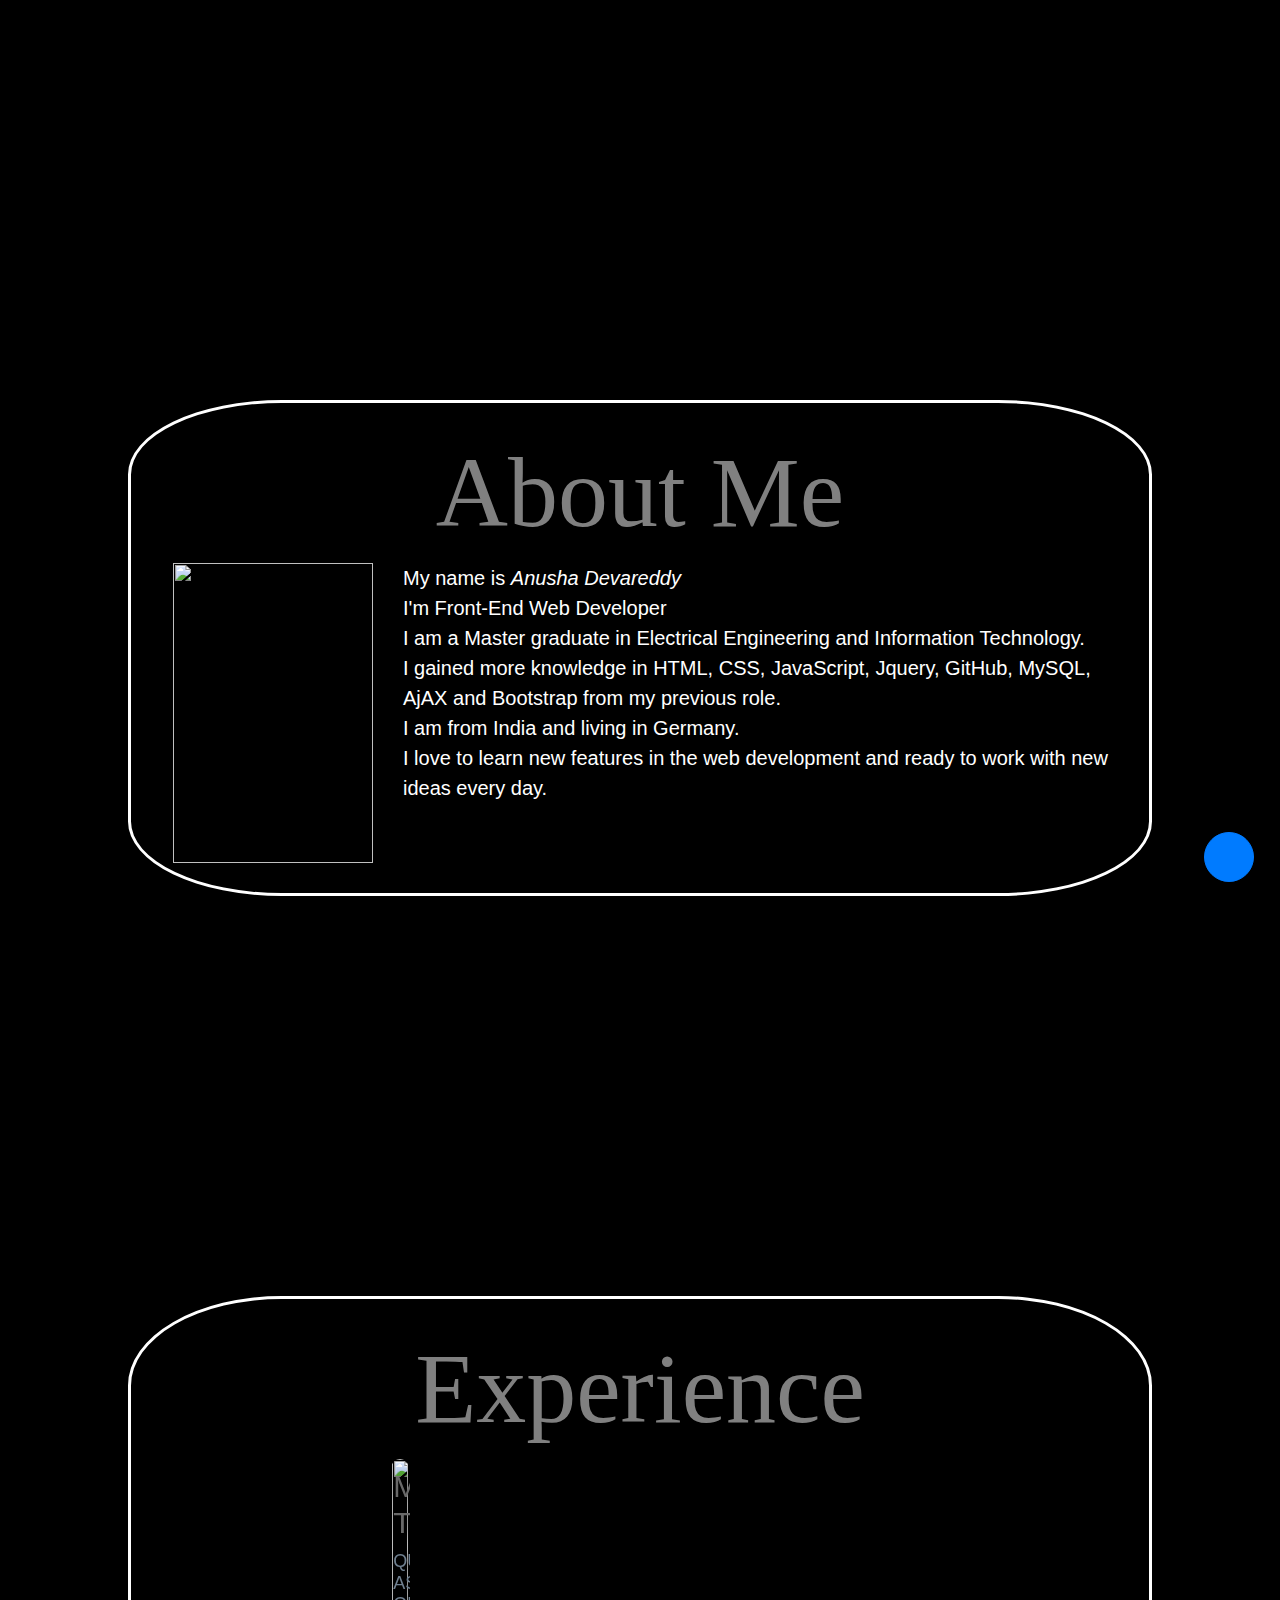
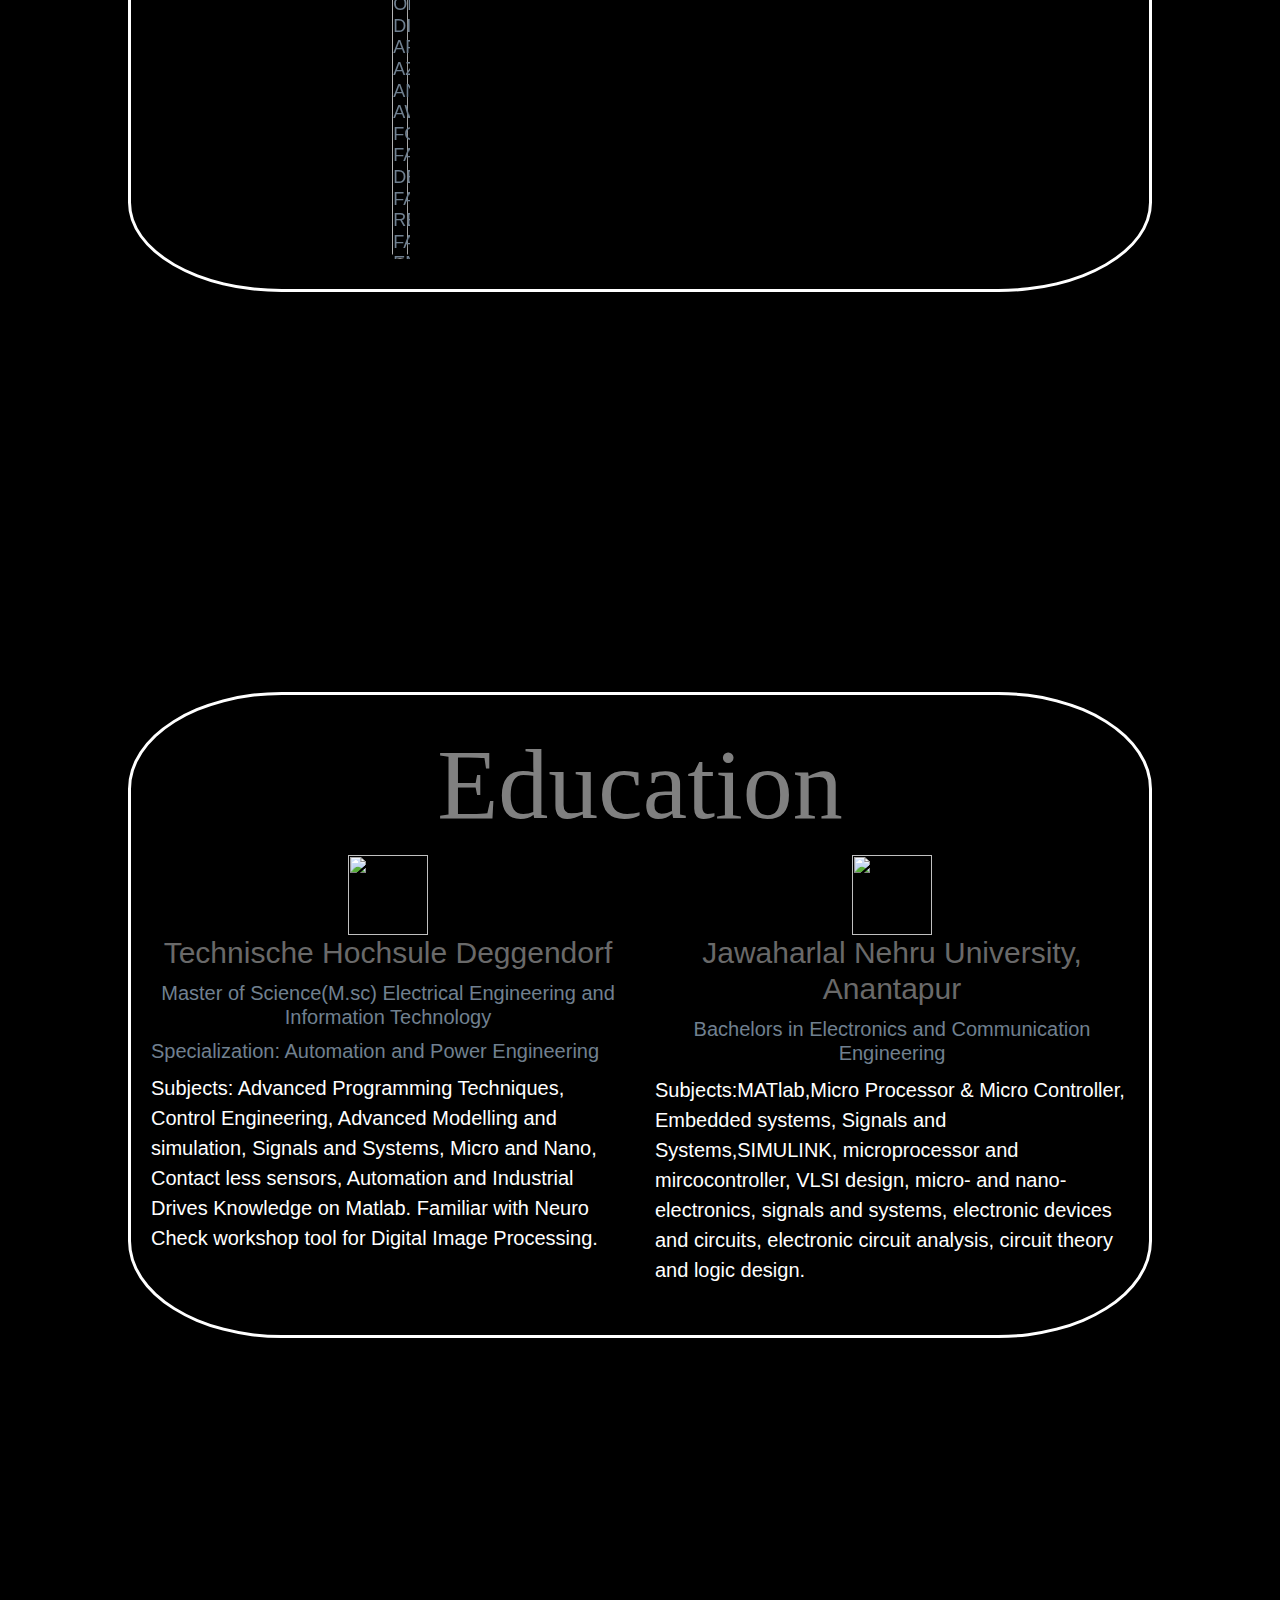
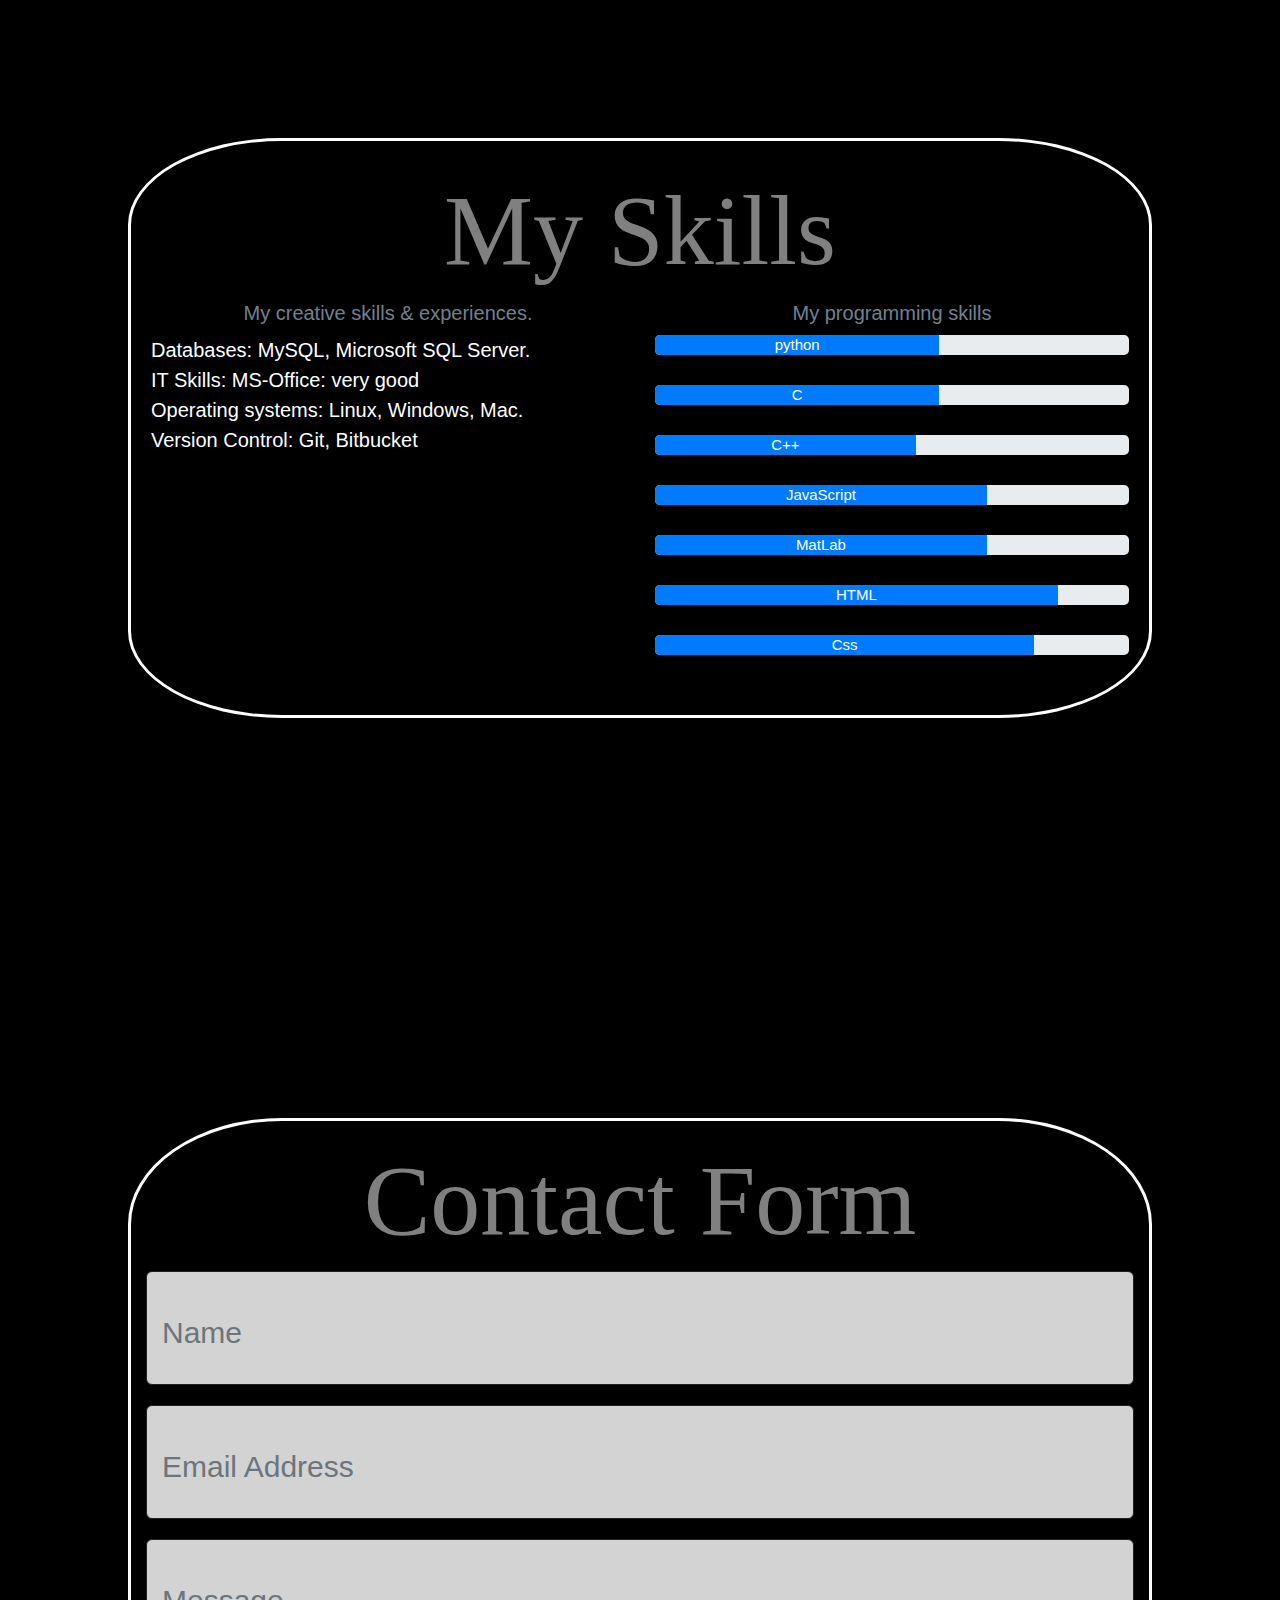
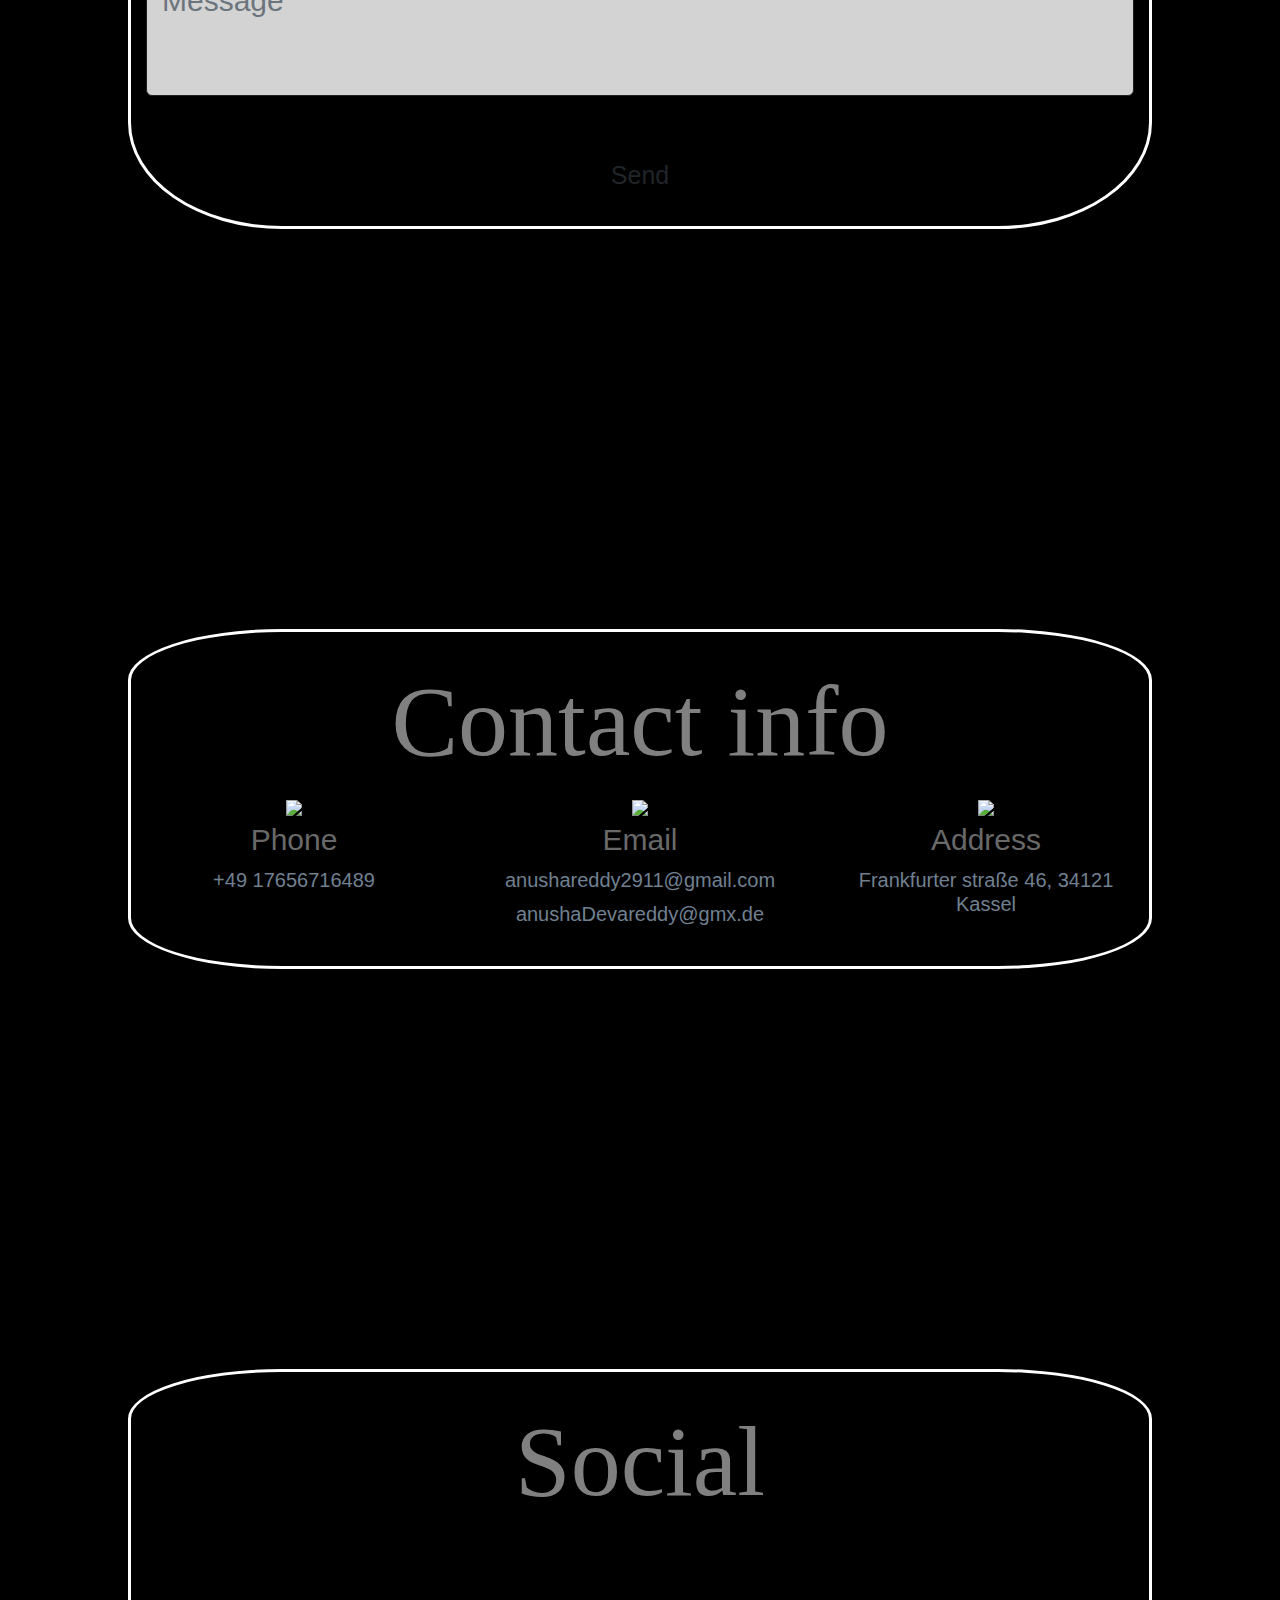
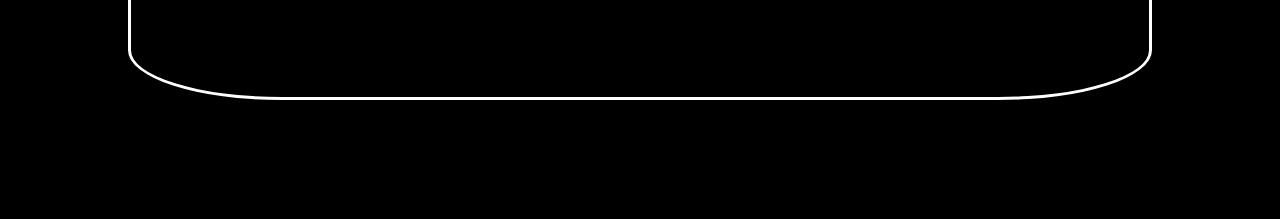
==== parallex.html @ 9abd699a "final commmit" ====
<!DOCTYPE html>
<html lang="en" xmlns="http://www.w3.org/1999/html">
<head>
    <meta charset="UTF-8">
    <meta name="viewport" content="width=device-width, initial-scale=1.0">
    <title>My portofolio</title>
    <link href='https://fonts.googleapis.com/css?family=Lato&subset=latin,latin-ext' rel='stylesheet' type='text/css'>
    <script src="https://cdn.jsdelivr.net/npm/typed.js@2.0.11"></script>
    <link rel="stylesheet" href="https://maxcdn.bootstrapcdn.com/bootstrap/4.5.2/css/bootstrap.min.css">
    <script src="https://ajax.googleapis.com/ajax/libs/jquery/3.5.1/jquery.min.js"></script>
    <script src="https://ajax.googleapis.com/ajax/libs/jquery/1.11.0/jquery.min.js"></script>
    <script src="https://cdnjs.cloudflare.com/ajax/libs/popper.js/1.16.0/umd/popper.min.js"></script>
    <script src="https://maxcdn.bootstrapcdn.com/bootstrap/4.5.2/js/bootstrap.min.js"></script>
    <script defer src="https://use.fontawesome.com/releases/v5.15.1/js/all.js"></script>
    <script defer src="https://use.fontawesome.com/releases/v5.15.1/js/v4-shims.js"></script>
    <link rel="stylesheet" href="./style/style.css">
    <script src="./script/library/jquery-3.5.1.min.js"></script>
    <script src="./script/library/three.js"></script>
    <script src="./script/library/geometric.js"></script>
    <script src="./script/library/parallax.js"></script>
</head>
<body>
<!--  Start About section -->
<div id="data1">
    <div class="section-0">
        <div class="parallax">
            <div class="container">
                <div class="row">
                    <div class="col-lg-12">
                    </div>
                </div>
            </div>
        </div>
    </div>
    <!--  Start About section -->
    <section class="section--primary" id="about">
        <div class="container-fluid padding">
            <div class="row text-center padding">
                <h1 class="text-center col-12">About Me</h1>
                <div class="col-xs-12 col-sm-6 col-md-3">
                    <div class="text-right me-with"><img src="./images/DSC_7001.jpg" class="me img-responsive"
                                                         style="width: 200px; height: 300px"></div>
                </div>
                <div class="col-xs-12 col-sm-6 col-md-9">
                    <p class="text-left">My name is <em> Anusha Devareddy</em><br>I'm Front-End Web Developer <br> I
                        am
                        a
                        Master graduate in Electrical Engineering and Information Technology.
                        <br> I gained more knowledge in HTML,
                        CSS, JavaScript, Jquery, GitHub, MySQL, AjAX and Bootstrap from my previous role. <br>I am from
                        India and living
                        in
                        Germany.<br>
                        I love to learn new features in the web development and ready to work with new ideas every
                        day.
                    </p>
                </div>
            </div>
        </div>
    </section>
    <!-- End About section -->
    <div class="section-0">
        <div class="parallax">
            <div class="container">
                <div class="row">
                    <div class="col-lg-12">
                    </div>
                </div>
            </div>
        </div>
    </div>
    <!-- Start Work Experience section -->
    <section class="section--primary" id="workExperience">
        <div class="container-fluid padding">
            <div class="row text-center padding">
                <h1 class="text-center col-12">Experience</h1>
                <div id="slides" class="carousel slide" data-ride="carousel">
                    <ul class="carousel-indicators">
                        <li data-target="#slides" data-slide-to="0" class="active"></li>
                        <li data-target="#slides" data-slide-to="1"></li>
                        <li data-target="#slides" data-slide-to="2"></li>
                        <li data-target="#slides" data-slide-to="3"></li>
                    </ul>
                    <div class="carousel-inner">
                        <div class="carousel-item active">
                            <img src="https://wallpapercave.com/wp/wp2055835.jpg"
                                 style="border-radius: 20px; width: 90%; height: 400px">
                            <div class="carousel-caption">
                                <div class="project-info">
                                    <h2 class="text-left-top">Master Thesis</h2>
                                    <h3>Quality assessment of different API's Azure and AWS for face detection, face
                                        recognition, face emotion detection, and object detection.</h3>
                                    <p>Development of ML solutions for various use cases in Azure and AWS.
                                        Performance analysis between different cloud platforms for ML applications done
                                        on the google cloud platform and
                                        Integration of 3rd party tools for AI.
                                        Tools and languages: Python3.7, Jupyter Notebook, Tensorflow 1.10, Google cloud
                                        platform, AWS, Azure, Machine
                                        Learning, Keras, Neural Network models, Scikit-learn, Pandas, NumPy,
                                        Matplotlib.</p>
                                </div>
                            </div>
                        </div>
                        <div class="carousel-item">
                            <img src="https://wallpapercave.com/wp/wp2055835.jpg"
                                 style="border-radius: 20px; width: 90%; height: 400px">
                            <div class="carousel-caption">
                                <div class="project-info">
                                    <h2>Work Student</h2>
                                    <h3>Siemens Mobility, Braunschweig</h3>
                                    <p>Development of an application for digital tracking of trains availability on
                                        track.
                                        Python application for automation of pre-existing application and file system
                                        management and Technical documentation.
                                        Tools and languages: Python, Batch Script, Microsoft Word, Visio.</p>
                                </div>
                            </div>
                        </div>
                        <div class="carousel-item">
                            <img src="https://wallpapercave.com/wp/wp2055835.jpg"
                                 style="border-radius: 20px; width: 90%; height: 400px">
                            <div class="carousel-caption">
                                <div class="project-info">
                                    <h2>Member of the Project</h2>
                                    <h3>Webpage Development</h3>
                                    <p>Development of a Web Application for the Digital Classroom.
                                        Using PHP for API management.
                                        Development of MySQL database in Linux server with MySQL and UI with
                                        JavaScript.
                                        Tools and languages: JavaScript, HTML, PHP, CSS, GitHub, MySQL, AjAX,Xampp
                                        software, GitHub.</p>
                                </div>
                            </div>
                        </div>
                        <div class="carousel-item">
                            <img src="https://wallpapercave.com/wp/wp2055835.jpg"
                                 style="border-radius: 20px; width: 90%; height: 400px">
                            <div class="carousel-caption">
                                <div class="project-info">
                                    <h2>Bachelor Thesis</h2>
                                    <h3>Data Embedding Using Adaptive Pixel Pair Matching</h3>
                                    <p>Development of a new encryption method for hiding text in pictures.
                                        Design of an application for steganography with MATLAB.
                                        Tools and languages: MATLAB, Steganalysis Techniques.</p>
                                </div>
                            </div>
                        </div>
                    </div>
                </div>
            </div>
        </div>
    </section>
    <!-- End Work Experience section -->
    <div class="section-0">
        <div class="parallax">
            <div class="container">
                <div class="row">
                    <div class="col-lg-12">
                    </div>
                </div>
            </div>
        </div>
    </div>
    <!-- Start Education section -->
    <section class="section--primary" id="education">
        <div class="container-fluid padding">
            <div class="row text-center padding">
                <h1 class="text-center col-12">Education</h1>
                <div class="col-xs-12 col-sm-6 col-md-6">
                    <div class="text-center">
                        <img src="./images/THD-Logo.jpg" class="img-responsive">
                        <h2>Technische Hochsule Deggendorf</h2>
                        <h3> Master of Science(M.sc) Electrical Engineering and Information Technology</h3>
                        <h3 class="text-left">Specialization: Automation and Power Engineering</h3>
                        <p class="text-left">Subjects: Advanced Programming Techniques, Control Engineering, Advanced
                            Modelling and
                            simulation,
                            Signals and Systems, Micro and Nano, Contact less sensors, Automation and Industrial Drives
                            Knowledge on Matlab. Familiar with Neuro Check workshop tool for Digital Image Processing.
                        </p></div>
                </div>
                <div class="col-xs-12 col-sm-6 col-md-6">
                    <div class="text-centre"><img src="./images/BtechUniLogo.png" class="img-responsive">
                        <h2>Jawaharlal Nehru University, Anantapur</h2>
                        <h3> Bachelors in Electronics and Communication Engineering</h3>
                        <p class="text-left">Subjects:MATlab,Micro Processor & Micro Controller, Embedded systems,
                            Signals and
                            Systems,SIMULINK, microprocessor and mircocontroller, VLSI design, micro- and
                            nano-electronics,
                            signals and systems, electronic devices and circuits, electronic circuit analysis, circuit
                            theory and logic design.
                        </p></div>
                </div>
            </div>
        </div>
    </section>
    <!-- End Education section -->
    <div class="section-0">
        <div class="parallax">
            <div class="container">
                <div class="row">
                    <div class="col-lg-12">
                    </div>
                </div>
            </div>
        </div>
    </div>
    <!-- Start Skills section -->
    <section class="section--primary" id="skills">
        <div class="container-fluid padding">
            <div class="row text-center padding">
                <h1 class="text-center col-12">My Skills</h1>
                <div class="col-xs-12 col-sm-6 col-md-6">
                    <div class="text"><h3>My creative skills & experiences.</h3></div>
                    <p class="text-left">
                        Databases: MySQL, Microsoft SQL Server.</br>
                        IT Skills: MS-Office: very good</br>
                        Operating systems: Linux, Windows, Mac.</br>
                        Version Control: Git, Bitbucket</p>
                </div>

                <div class="col-xs-12 col-sm-6 col-md-6">
                    <div class="text"><h3>My programming skills</h3></div>
                    <div class="progress">
                        <div
                                class="progress-bar"
                                role="progressbar"
                                style="width: 60%"
                                aria-valuenow="25"
                                aria-valuemin="0"
                                aria-valuemax="100"
                        >
                            python
                        </div>
                    </div>
                    </br>
                    <div class="progress">
                        <div
                                class="progress-bar"
                                role="progressbar"
                                style="width: 60%"
                                aria-valuenow="25"
                                aria-valuemin="0"
                                aria-valuemax="100"
                        >
                            C
                        </div>
                    </div>
                    </br>
                    <div class="progress">
                        <div
                                class="progress-bar"
                                role="progressbar"
                                style="width: 55%"
                                aria-valuenow="25"
                                aria-valuemin="0"
                                aria-valuemax="100"
                        >
                            C++
                        </div>
                    </div>
                    </br>
                    <div class="progress">
                        <div
                                class="progress-bar"
                                role="progressbar"
                                style="width: 70%"
                                aria-valuenow="25"
                                aria-valuemin="0"
                                aria-valuemax="100"
                        >
                            JavaScript
                        </div>
                    </div>
                    </br>
                    <div class="progress">
                        <div
                                class="progress-bar"
                                role="progressbar"
                                style="width: 70%"
                                aria-valuenow="25"
                                aria-valuemin="0"
                                aria-valuemax="100"
                        >
                            MatLab
                        </div>
                    </div>
                    </br>
                    <div class="progress">
                        <div
                                class="progress-bar"
                                role="progressbar"
                                style="width: 85%"
                                aria-valuenow="25"
                                aria-valuemin="0"
                                aria-valuemax="100"
                        >
                            HTML
                        </div>
                    </div>
                    </br>
                    <div class="progress">
                        <div
                                class="progress-bar"
                                role="progressbar"
                                style="width: 80%"
                                aria-valuenow="25"
                                aria-valuemin="0"
                                aria-valuemax="100"
                        >
                            Css
                        </div>
                    </div>
                    </br>
                </div>
            </div>
        </div>
    </section>
    <!-- End Skills section -->
    <div class="section-0">
        <div class="parallax">
            <div class="container">
                <div class="row">
                    <div class="col-lg-12">
                    </div>
                </div>
            </div>
        </div>
    </div>
    <!-- Start Contact section -->

    <section id="contact">
        <div class="container">
            <div class="row">
                <div class="col-lg-12 text-center">
                    <h1>Contact Form</h1>
                </div>
            </div>
            <div class="col-lg-12 text-center col-lg-offset-2">
                <form name="sentMessage" id="contactform">
                    <div class="row control-group">
                        <div class="form-group col-xs-12 col-xs-12 col-sm-12 col-md-12 floating-label-form-group controls">
                            <label>Name</label>
                            <input type="text" class="form-control" placeholder="Name" id="name" required
                                   data-validation-required-message="Please enter your name.">
                            <p class="help-block text-danger"></p>
                        </div>
                    </div>
                    <div class="row control-group">
                        <div class="form-group col-xs-12 col-xs-12 col-sm-12 col-md-12 floating-label-form-group controls">
                            <label>Email Address</label>
                            <input type="email" class="form-control" placeholder="Email Address" id="email" required
                                   data-validation-required-message="Please enter your email address.">
                            <p class="help-block text-danger"></p>
                        </div>
                    </div>
                    <div class="row control-group">
                        <div class="form-group col-xs-12 col-xs-12 col-sm-12 col-md-12 floating-label-form-group controls">
                            <label>Message</label>
                            <textarea rows="2" class="form-control" placeholder="Message" id="message" required
                                      data-validation-required-message="Please enter a message."></textarea>
                            <p class="help-block text-danger"></p>
                        </div>
                    </div>
                    <br>
                    <div class="contact-btn text-center btn-style col-xs-12">
                        <div class="btn-styleLine double-line page-scroll">
                            <a href="#portfolio" class="btn btn-lg btn-outline">
                                <i class="fa fa-fw fa-paper-plane"></i>Send
                            </a>
                        </div>
                    </div>
                </form>
            </div>
        </div>
    </section>
    <!-- End Contact section -->
    <div class="section-0">
        <div class="parallax">
            <div class="container">
                <div class="row">
                    <div class="col-lg-12">
                    </div>
                </div>
            </div>
        </div>
    </div>
    <!-- Start Contact me section -->
    <section class="section--primary" id="myContactDetails">
        <div class="container-fluid padding">
            <div class="row text-center padding">
                <div class="row text-center padding">
                    <h1 class="text-center col-12">Contact <span>info</span></h1>
                    <div class="col-xs-12 col-sm-6 col-md-4">
                        <div class="contact-item">
                            <div class="icon"><img src="https://img.icons8.com/bubbles/100/000000/phone.png"/></div>
                            <div class="contact-info">
                                <h2>Phone</h2>
                                <h3>+49 17656716489</h3>
                            </div>
                        </div>
                    </div>
                    <div class="col-xs-12 col-sm-6 col-md-4">
                        <div class="contact-item ">
                            <div class="icon"><img src="https://img.icons8.com/bubbles/100/000000/new-post.png"/></div>
                            <div class="contact-info">
                                <h2>Email</h2>
                                <h3>anushareddy2911@gmail.com</h3>
                                <h3>anushaDevareddy@gmx.de</h3>
                            </div>
                        </div>
                    </div>
                    <div class="col-xs-12 col-sm-6 col-md-4">
                        <div class="contact-item ">
                            <div class="icon"><img src="https://img.icons8.com/bubbles/100/000000/map-marker.png"/>
                            </div>
                            <div class="contact-info">
                                <h2>Address</h2>
                                <h3>
                                    Frankfurter straße 46,
                                    34121 Kassel
                                </h3>
                            </div>
                        </div>
                    </div>
                </div>
            </div>
        </div>
</section>
<!-- End Contact me section -->
<div class="section-0">
    <div class="parallax">
        <div class="container">
            <div class="row">
                <div class="col-lg-12">
                </div>
            </div>
        </div>
    </div>
</div>
<!-- Start Social section -->
<section class="section--primary" id="Social">
    <div class="container-fluid padding">
        <div class="row text-center padding">
            <div class="col-12">
                <h1>Social</h1>
                <div class="col-12 social padding">
                    <a href="https://www.facebook.com/anusha.reddy.54966834"><i class="fab fa-facebook"></i></a>
                    <a href="https://github.com/anusha2911/"><i class="fa fa-github"></i></a>
                    <a href="https://www.instagram.com/anusha_2911/"><i class="fab fa-instagram"></i></a>
                </div>
            </div>
        </div>
    </div>
</section>
<!-- End Social section -->
<!-- Footer -->


<!-- End Footer -->
<div class="scroll-top page-scroll visible-xs visible-sm visible-ml visible-xl">
    <a class="btn btn-primary" href="#about">
        <i class="fa fa-chevron-up"></i>
    </a>
</div>
</div>
</div>

<!-- End Education section -->
<!-- Projects Section -->

<!-- End Footer -->

<script src="./script/app.js"></script>

</body>
</html>
---- style/style.css ----
@import "https://fonts.googleapis.com/css?family=Montserrat:300, 400, 700&display=swap";
@import url(https://fonts.googleapis.com/css?family=Ubuntu:400,700|Lato:400,700);
html {
    font-size: 20px;
    font-family: "Montserrat", sans-serif;
    scroll-behavior: smooth;
    background-color: black;
}
p{
    color: white;
}
body{
    background-color: black;
}
h1{
    font-family: 'padmaa-Bold.1.1', 'cursive';
    font-size: 5em;
    color: grey;
}

h2{
    font-size: 30px;
    color: dimgray;
}
h3{
    font-size: 20px;
    color: slategray;
}


#typed {
    font-size: 40px;
    color: orange;
}

.typed-cursor {
    font-size: 60px;
    opacity: 1;
    -webkit-animation: blink 0.7s infinite;
    -moz-animation: blink 0.7s infinite;
    animation: blink 0.7s infinite;
}

#info {
    position: fixed;
    top:50px;
    left: 0px;
    width: 50%;
    text-align: left;
    padding-left: 0;
    background: transparent;
}
#about, #education, #contact, #workExperience, #skills, #myContactDetails, #Social{
    padding-top: 20px;
    padding-bottom: 20px;
    border: white solid;
    border-radius: 15%;
    margin: 0 10%;
    width: 80%;
}

.arrow-down{
    width: 100%;
    margin: 0 auto;
    text-align: center;
}
.arrow-down::after{
    content: "";
    width: 40px;
    height: 40px;
    position: absolute;
    margin: auto;
    top: 0;
    right: 0;
    bottom: 0;
    left: 0;
    padding-bottom: 0;
    border-right: 4px solid white;
    border-bottom: 4px solid white;
    -webkit-transform: rotate(45deg);
    transform: rotate(45deg);
    animation-name: arrow;
    animation-delay: 60s;
}


/* End Keyframes */
@-webkit-keyframes arrow{
0%, 100%{
    top: 50px;
}
    50%{
        top: 80px;
    }
}
@keyframes arrow {
    0%, 100%{
        top:50px;
    }
    50%{
        top: 80px;
    }
    
}
@-moz-keyframes arrow {
    100%{
        top: auto;
    }
}
@media (min-width: 360px) {
    #typed {
        font-size: 10px;
    }

    .typed-cursor {
        font-size: 15px;
    }
}

@media (min-width: 540px) {
    #typed {
        font-size: 20px;
    }

    .typed-cursor {
        font-size: 25px;
    }
}

@media (min-width: 768px) {
    #typed {
        font-size: 30px;
    }

    .typed-cursor {
        font-size: 40px;
    }
}

@media (min-width: 992px) {
    #typed {
        font-size: 40px;
    }

    .typed-cursor {
        font-size: 55px;
    }
}

@media (min-width: 1200px) {

}

/* End  Media Query For Desktop */

.section--primary{
     background: black;
     color: blanchedalmond;
 }

.parallax {
    background:rgba(0,0,0, 0.3);
    height: 850px;

}
.section-0{
    background: url(https://image.freepik.com/free-photo/3d-grunge-room-interior-with-spotlight-smoky-atmosphere-background_1048-11333.jpg)  no-repeat center center fixed;
    background-size: cover;
    width: 100%;
    height: 400px;
}
.section-3{
    background: url(https://cdn.pixabay.com/photo/2014/12/18/09/40/adult-education-572269_960_720.jpg)  no-repeat center center fixed;
    background-size: cover;
    width: 100%;
    height: 400px;
}
.section-2{
    background: url(https://c0.wallpaperflare.com/preview/751/2/550/chart-graph-business-finance.jpg)  no-repeat center center fixed;
    background-size: cover;
    width: 100%;
    height: 400px;
}
.section-x{
    background-color: #666666;
    background: no-repeat center center fixed;
    background-size: cover;
    width: 100%;
    height: 400px;
}

#contact {
    background: black;
}

#contact .form-padding {
    padding:0px 10px;
}

.floating-label-form-group input,
.floating-label-form-group textarea {
    z-index: 1;
    position: relative;
    padding-right: 0;
    padding-left: 0;
    border: 0;
    border-radius: 0;
    font-size: 1.5em;
    background: 0 0;
    box-shadow: none!important;
    resize: none;
}

.floating-label-form-group label {
    display: block;
    z-index: 0;
    position: relative;
    top: 2em;
    margin: 0;
    font-size: .85em;
    line-height: 1.764705882em;
    vertical-align: middle;
    vertical-align: baseline;
    opacity: 0;
    -webkit-transition: top .3s ease,opacity .3s ease;
    -moz-transition: top .3s ease,opacity .3s ease;
    -ms-transition: top .3s ease,opacity .3s ease;
    transition: top .3s ease,opacity .3s ease;
}

.floating-label-form-group:not(:first-child) {
    padding-left: 14px;
    border-left: 1px solid #eee;
}

.floating-label-form-group-with-value label {
    top: 0;
    opacity: 1;
}

.floating-label-form-group-with-focus label {
    color: #697571;
}

form .floating-label-form-group {
    background: lightgrey;
    border: 1px solid #212121;
    border-radius: 6px;
}

.btn:focus,
.btn:active,
.btn.active {
    outline: 0;
}

.scroll-top {
    z-index: 1049;
    position: fixed;
    right: 2%;
    bottom: 2%;
    width: 50px;
    height: 50px;
}

.scroll-top .btn {
    width: 50px;
    height: 50px;
    border-radius: 100%;
    font-size: 20px;
    line-height: 28px;
}

.scroll-top .btn:focus {
    outline: 0;
}

.container-fluid {
    display: flex;
    flex-wrap: wrap;
    align-items: center;
    justify-content: center;
    border-radius: 20%;
    padding-bottom: 10px;
    padding-top: 10px;
    padding-right: 20px;
    padding-left: 20px;
}
.img-responsive{
    height: 80px;
    width: 80px;
    align-content: center;
}
.carousel-inner img {
    width: 90%;
    height: 90%;
}

.carousel-caption {
    position: absolute;
    top: 30%;
    transform: translateY(-50%);
}

.carousel-caption h2 {
    font-size: 150%;
    text-transform: uppercase;
    text-shadow: 1px 1px 15px black;
}

.carousel-caption h3 {
    font-size: 90%;
    font-weight: 500;
    text-transform: uppercase;
    text-shadow: 1px 1px 10px black;
    padding-bottom: 1rem;
}

.social a {
    font-size: 4.5rem;
    padding: 3rem;
}

.fa-facebook {
    color: darkblue;
}

.fa-twitter {
    color: cornflowerblue;
}

.fa-google-plus-g {
    color: red;
}

.fa-instagram {
    color: blueviolet;
}

.fa-youtube {
    color: red;
}

fa-instagram:hover, .fa-google-plus-g:hover, .fa-twitter:hover, .fa-facebook:hover {
    color: darkgrey;
}
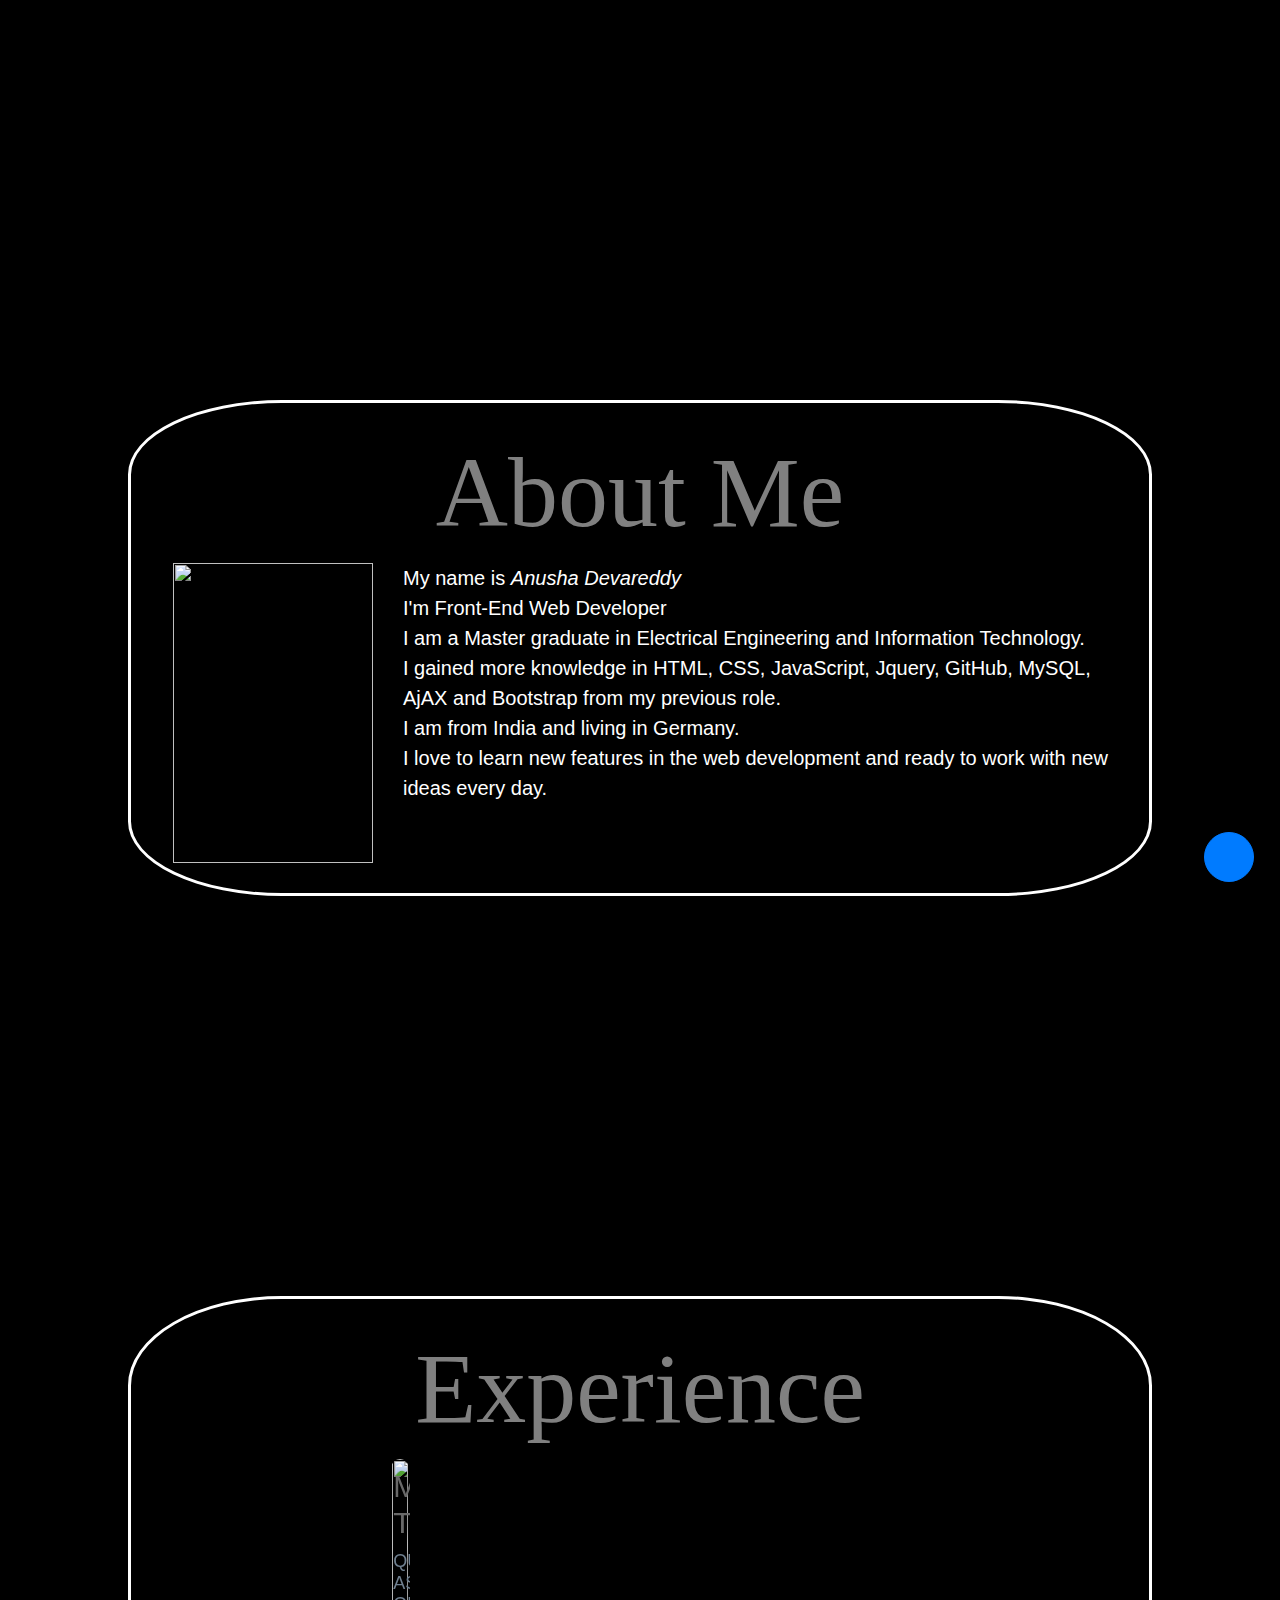
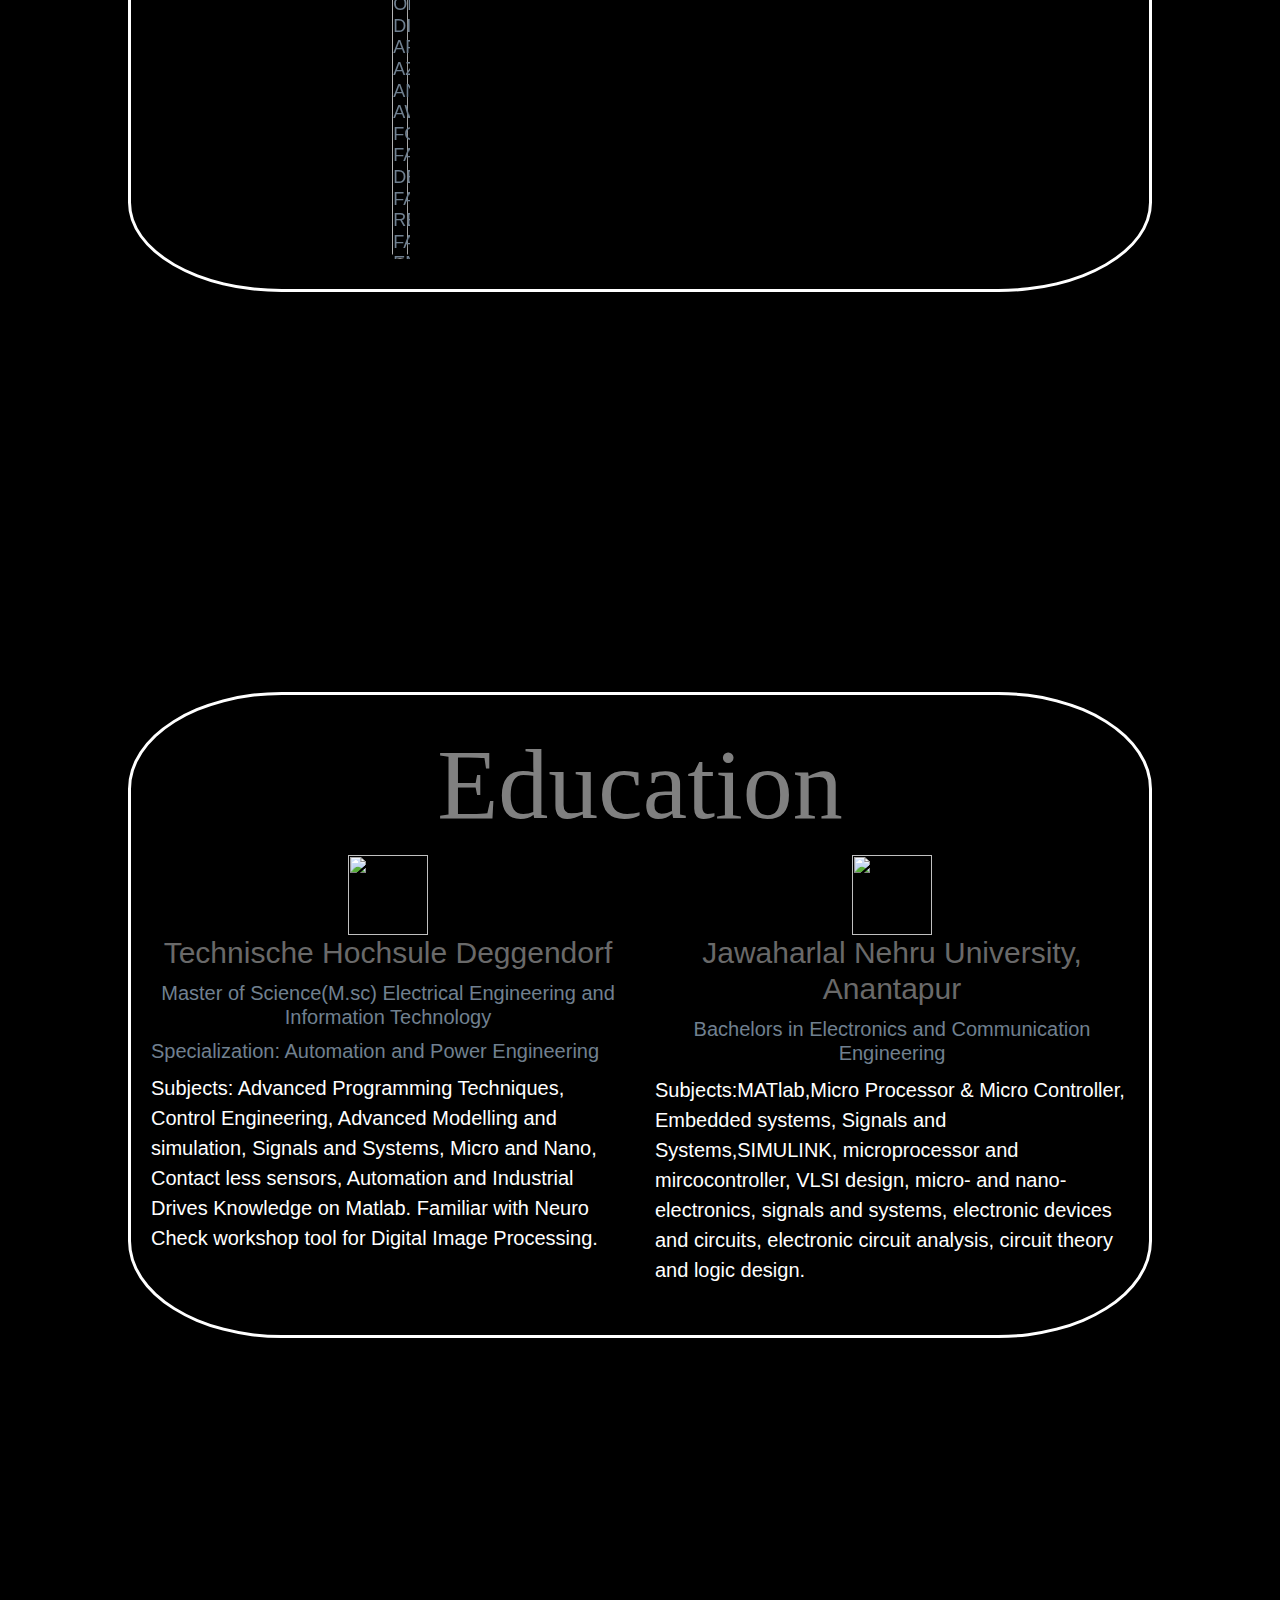
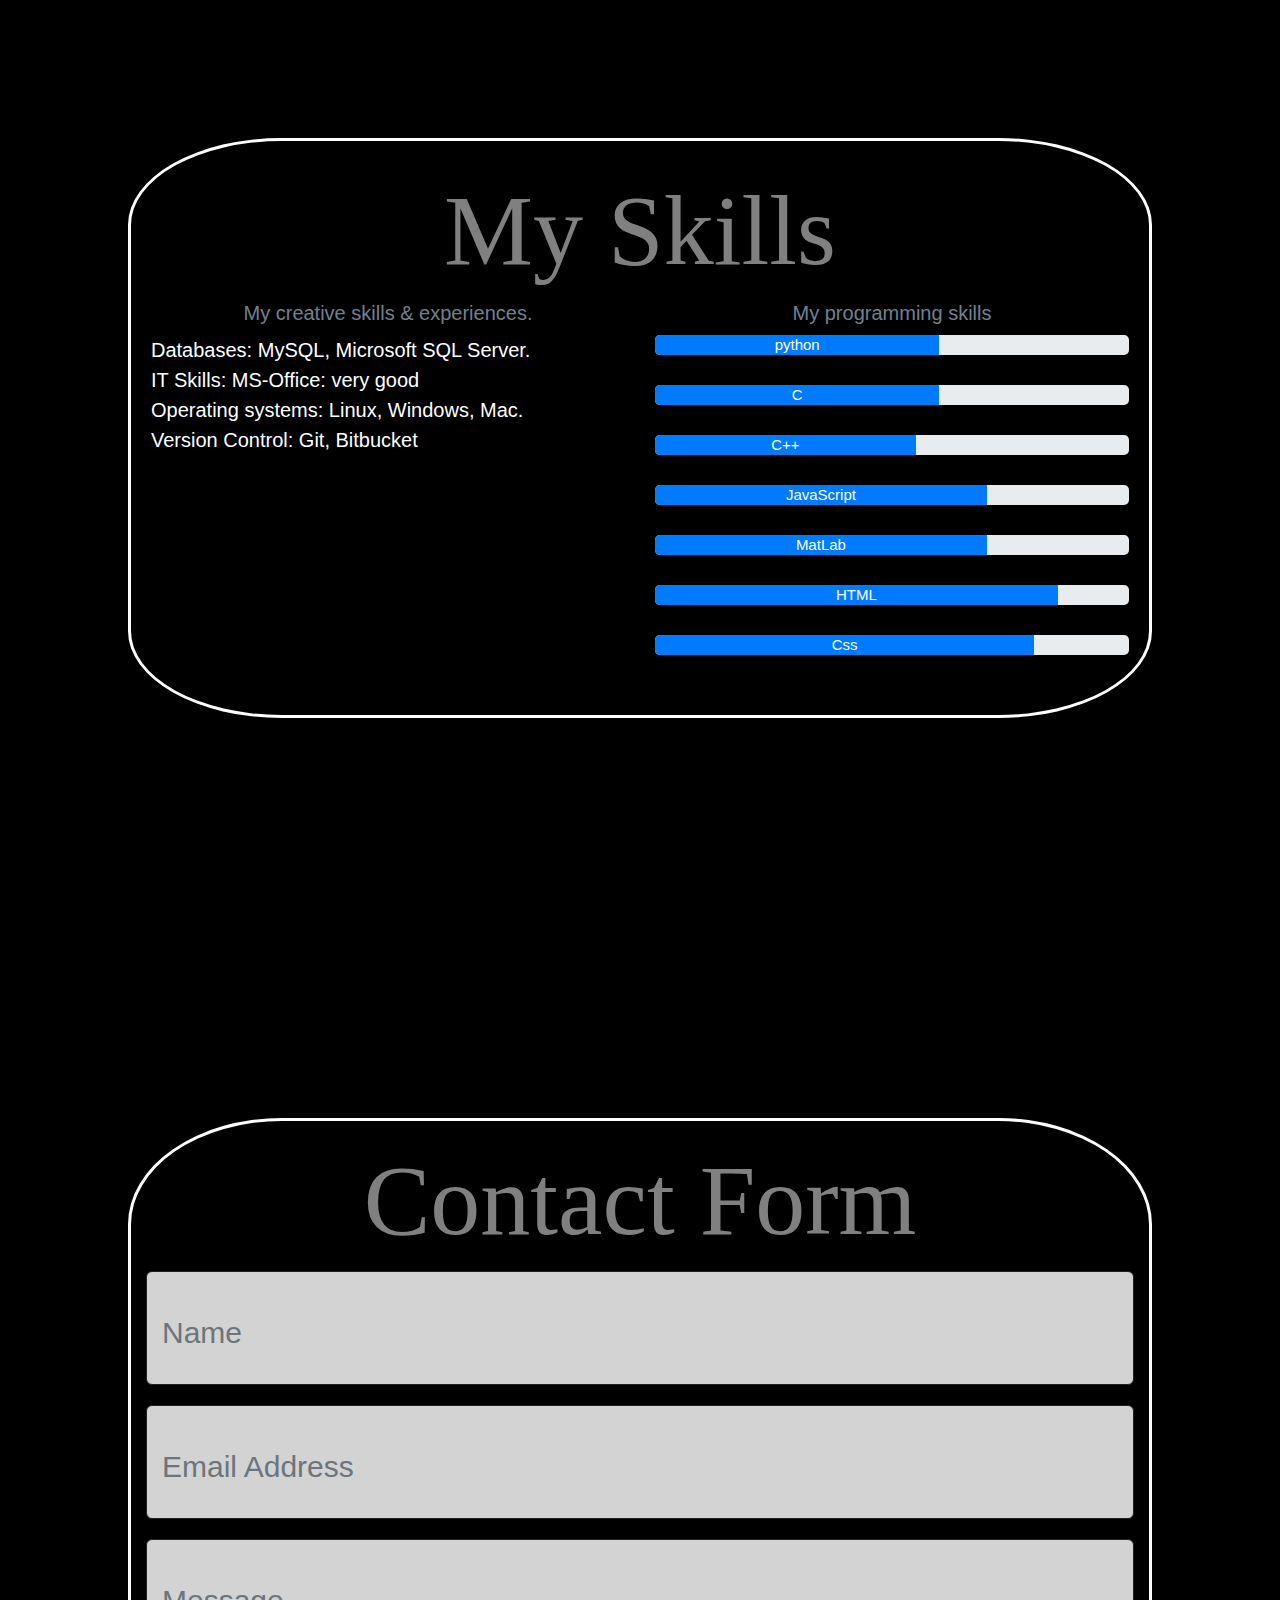
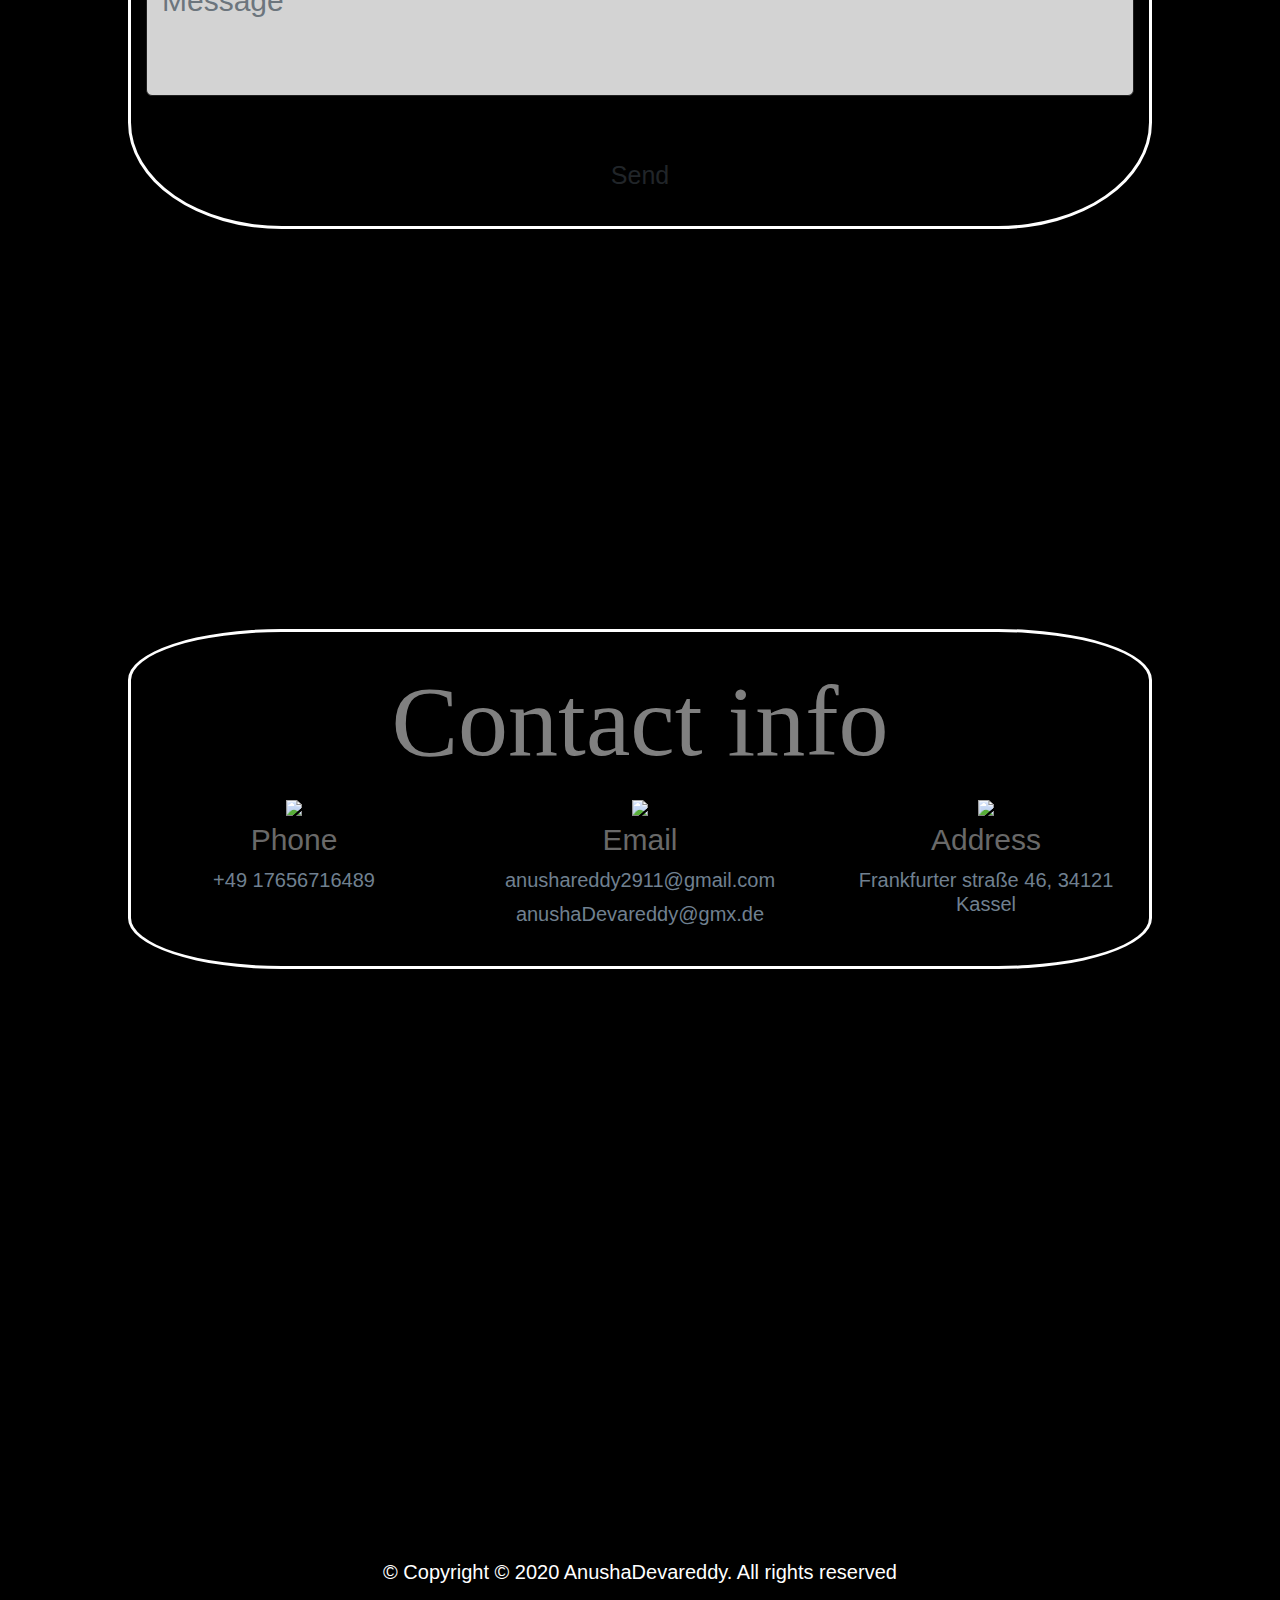
==== commit aa57f6a5: "final commmit" ====
--- a/parallex.html
+++ b/parallex.html
@@ -428,34 +428,47 @@
         </div>
 </section>
 <!-- End Contact me section -->
-<div class="section-0">
-    <div class="parallax">
-        <div class="container">
-            <div class="row">
-                <div class="col-lg-12">
-                </div>
-            </div>
-        </div>
-    </div>
-</div>
-<!-- Start Social section -->
-<section class="section--primary" id="Social">
+    <div class="section-0">
+        <div class="parallax">
+            <div class="container">
+                <div class="row">
+                    <div class="col-lg-12">
+                    </div>
+                </div>
+            </div>
+        </div>
+    </div>
+<!-- Footer -->
+<footer>
     <div class="container-fluid padding">
-        <div class="row text-center padding">
+        <div class="row text-center">
+            <div class="col-md-4">
+
+                <hr class="light">
+
+            </div>
+            <div class="col-md-4">
+                <hr class="light">
+
+                <hr class="light">
+
+            </div>
+            <div class="col-md-4">
+                <hr class="light">
+
+            </div>
             <div class="col-12">
-                <h1>Social</h1>
                 <div class="col-12 social padding">
                     <a href="https://www.facebook.com/anusha.reddy.54966834"><i class="fab fa-facebook"></i></a>
                     <a href="https://github.com/anusha2911/"><i class="fa fa-github"></i></a>
                     <a href="https://www.instagram.com/anusha_2911/"><i class="fab fa-instagram"></i></a>
                 </div>
-            </div>
-        </div>
-    </div>
-</section>
-<!-- End Social section -->
-<!-- Footer -->
-
+                <hr class="light-100">
+                <p>&copy; Copyright © 2020 AnushaDevareddy. All rights reserved</p>
+            </div>
+        </div>
+    </div>
+</footer>
 
 <!-- End Footer -->
 <div class="scroll-top page-scroll visible-xs visible-sm visible-ml visible-xl">
@@ -466,11 +479,6 @@
 </div>
 </div>
 
-<!-- End Education section -->
-<!-- Projects Section -->
-
-<!-- End Footer -->
-
 <script src="./script/app.js"></script>
 
 </body>
--- a/style/style.css
+++ b/style/style.css
@@ -58,7 +58,10 @@
     margin: 0 10%;
     width: 80%;
 }
-
+footer{
+    padding-bottom: 0px;
+    color: #666666;
+}
 .arrow-down{
     width: 100%;
     margin: 0 auto;
@@ -317,30 +320,13 @@
 }
 
 .social a {
-    font-size: 4.5rem;
+    font-size: 2.5rem;
     padding: 3rem;
 }
 
-.fa-facebook {
+.fa-facebook, .fa-twitter , .fa-instagram {
     color: darkblue;
 }
-
-.fa-twitter {
-    color: cornflowerblue;
-}
-
-.fa-google-plus-g {
-    color: red;
-}
-
-.fa-instagram {
-    color: blueviolet;
-}
-
-.fa-youtube {
-    color: red;
-}
-
 fa-instagram:hover, .fa-google-plus-g:hover, .fa-twitter:hover, .fa-facebook:hover {
     color: darkgrey;
 }